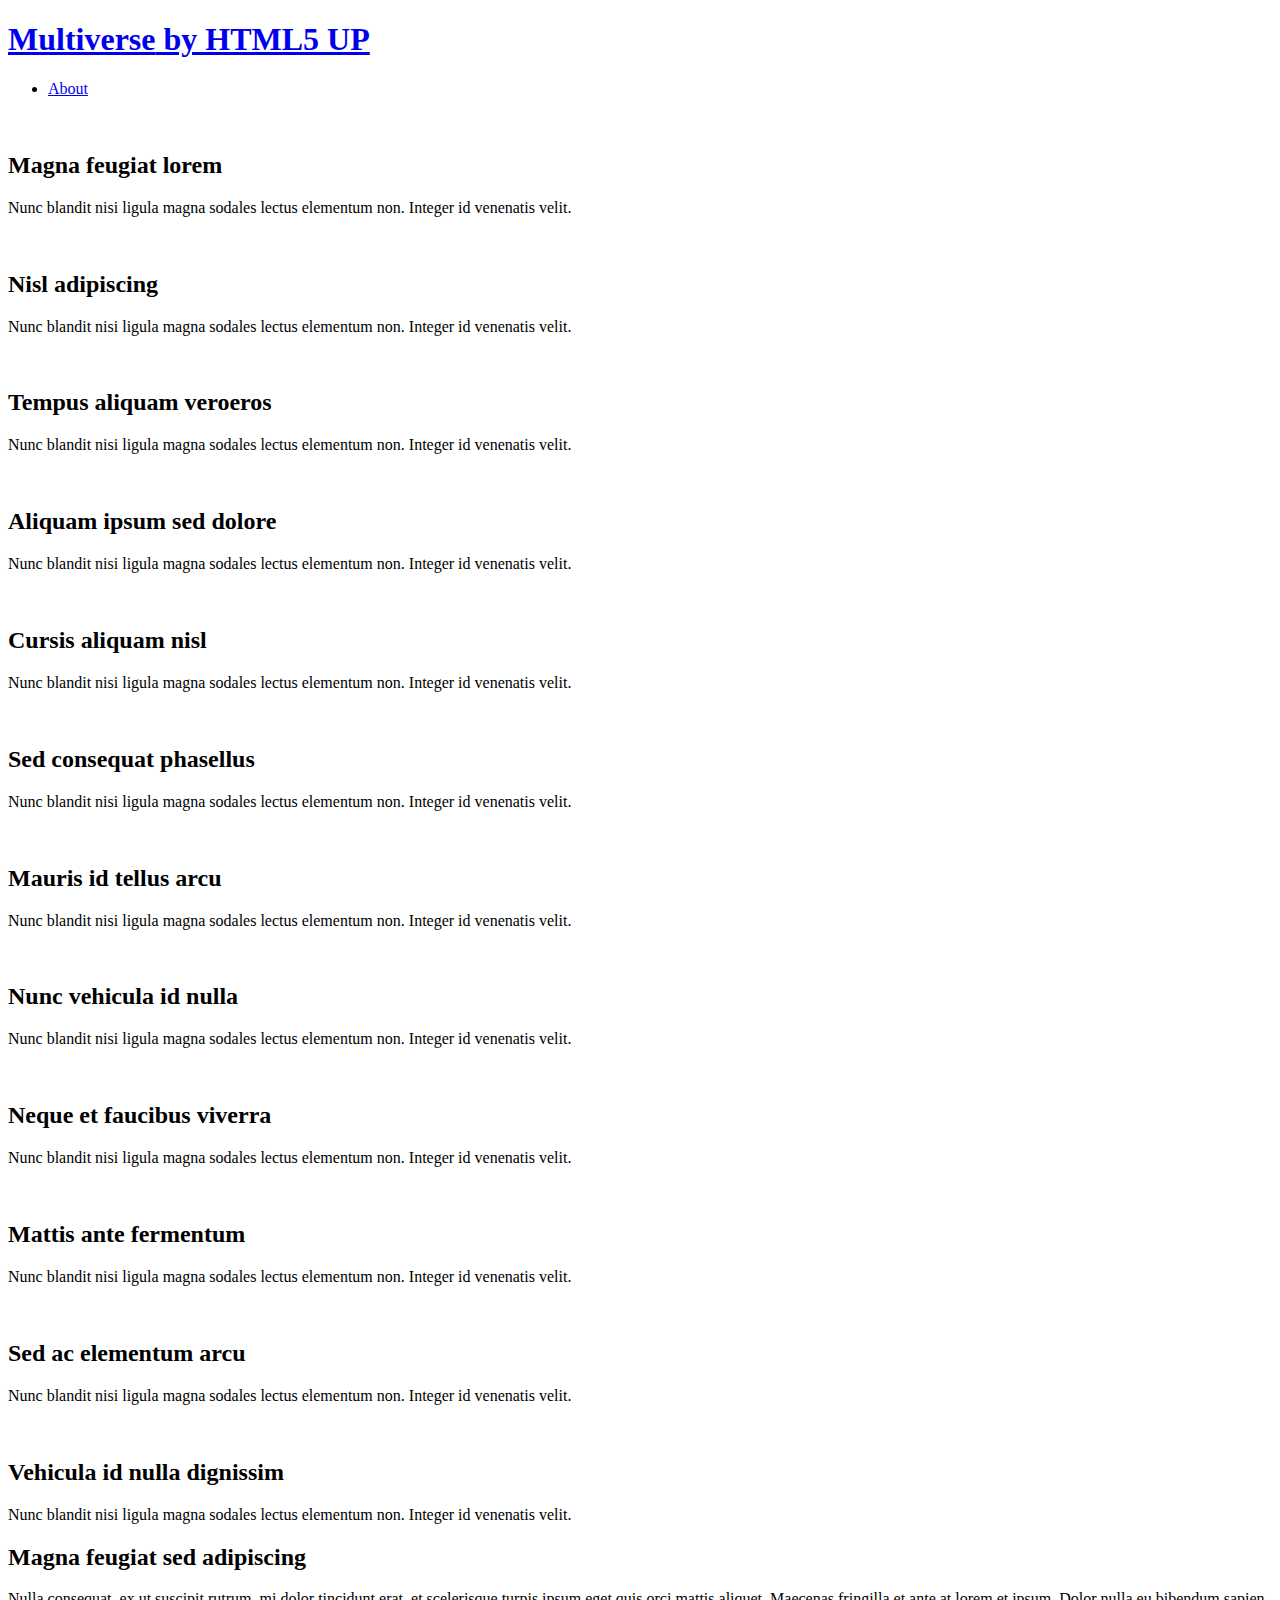
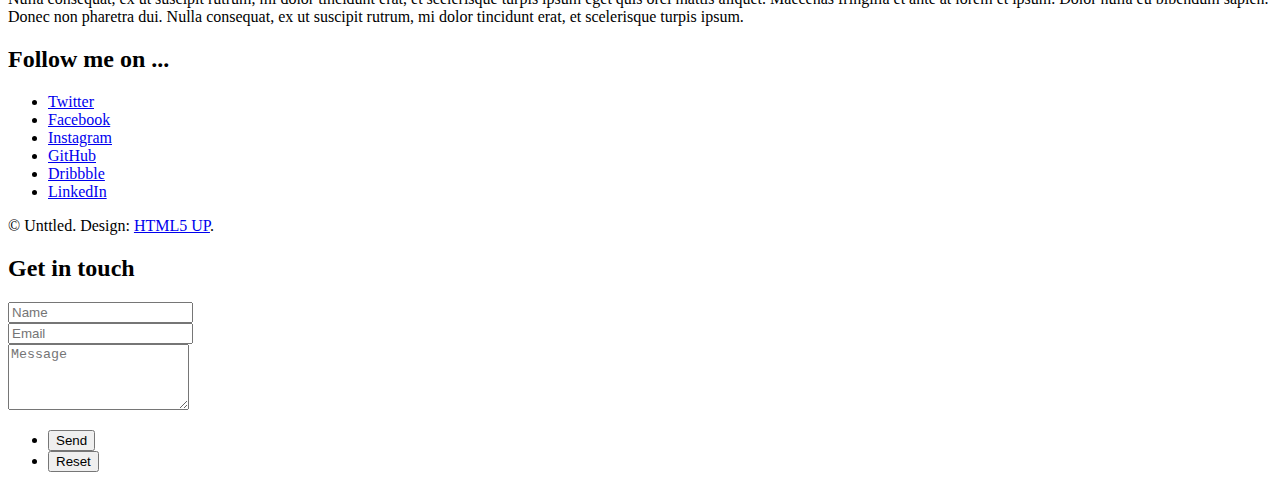
==== index.html @ 1b2cc295 "Add files via upload" ====
<!DOCTYPE HTML>
<!--
	Multiverse by HTML5 UP
	html5up.net | @ajlkn
	Free for personal and commercial use under the CCA 3.0 license (html5up.net/license)
-->
<html>
	<head>
		<title>Multiverse by HTML5 UP</title>
		<meta charset="utf-8" />
		<meta name="viewport" content="width=device-width, initial-scale=1, user-scalable=no" />
		<link rel="stylesheet" href="assets/css/main.css" />
		<noscript><link rel="stylesheet" href="assets/css/noscript.css" /></noscript>
	</head>
	<body class="is-preload">

		<!-- Wrapper -->
			<div id="wrapper">

				<!-- Header -->
					<header id="header">
						<h1><a href="index.html"><strong>Multiverse</strong> by HTML5 UP</a></h1>
						<nav>
							<ul>
								<li><a href="#footer" class="icon solid fa-info-circle">About</a></li>
							</ul>
						</nav>
					</header>

				<!-- Main -->
					<div id="main">
						<article class="thumb">
							<a href="images/fulls/01.jpg" class="image"><img src="images/thumbs/01.jpg" alt="" /></a>
							<h2>Magna feugiat lorem</h2>
							<p>Nunc blandit nisi ligula magna sodales lectus elementum non. Integer id venenatis velit.</p>
						</article>
						<article class="thumb">
							<a href="images/fulls/02.jpg" class="image"><img src="images/thumbs/02.jpg" alt="" /></a>
							<h2>Nisl adipiscing</h2>
							<p>Nunc blandit nisi ligula magna sodales lectus elementum non. Integer id venenatis velit.</p>
						</article>
						<article class="thumb">
							<a href="images/fulls/03.jpg" class="image"><img src="images/thumbs/03.jpg" alt="" /></a>
							<h2>Tempus aliquam veroeros</h2>
							<p>Nunc blandit nisi ligula magna sodales lectus elementum non. Integer id venenatis velit.</p>
						</article>
						<article class="thumb">
							<a href="images/fulls/04.jpg" class="image"><img src="images/thumbs/04.jpg" alt="" /></a>
							<h2>Aliquam ipsum sed dolore</h2>
							<p>Nunc blandit nisi ligula magna sodales lectus elementum non. Integer id venenatis velit.</p>
						</article>
						<article class="thumb">
							<a href="images/fulls/05.jpg" class="image"><img src="images/thumbs/05.jpg" alt="" /></a>
							<h2>Cursis aliquam nisl</h2>
							<p>Nunc blandit nisi ligula magna sodales lectus elementum non. Integer id venenatis velit.</p>
						</article>
						<article class="thumb">
							<a href="images/fulls/06.jpg" class="image"><img src="images/thumbs/06.jpg" alt="" /></a>
							<h2>Sed consequat phasellus</h2>
							<p>Nunc blandit nisi ligula magna sodales lectus elementum non. Integer id venenatis velit.</p>
						</article>
						<article class="thumb">
							<a href="images/fulls/07.jpg" class="image"><img src="images/thumbs/07.jpg" alt="" /></a>
							<h2>Mauris id tellus arcu</h2>
							<p>Nunc blandit nisi ligula magna sodales lectus elementum non. Integer id venenatis velit.</p>
						</article>
						<article class="thumb">
							<a href="images/fulls/08.jpg" class="image"><img src="images/thumbs/08.jpg" alt="" /></a>
							<h2>Nunc vehicula id nulla</h2>
							<p>Nunc blandit nisi ligula magna sodales lectus elementum non. Integer id venenatis velit.</p>
						</article>
						<article class="thumb">
							<a href="images/fulls/09.jpg" class="image"><img src="images/thumbs/09.jpg" alt="" /></a>
							<h2>Neque et faucibus viverra</h2>
							<p>Nunc blandit nisi ligula magna sodales lectus elementum non. Integer id venenatis velit.</p>
						</article>
						<article class="thumb">
							<a href="images/fulls/10.jpg" class="image"><img src="images/thumbs/10.jpg" alt="" /></a>
							<h2>Mattis ante fermentum</h2>
							<p>Nunc blandit nisi ligula magna sodales lectus elementum non. Integer id venenatis velit.</p>
						</article>
						<article class="thumb">
							<a href="images/fulls/11.jpg" class="image"><img src="images/thumbs/11.jpg" alt="" /></a>
							<h2>Sed ac elementum arcu</h2>
							<p>Nunc blandit nisi ligula magna sodales lectus elementum non. Integer id venenatis velit.</p>
						</article>
						<article class="thumb">
							<a href="images/fulls/12.jpg" class="image"><img src="images/thumbs/12.jpg" alt="" /></a>
							<h2>Vehicula id nulla dignissim</h2>
							<p>Nunc blandit nisi ligula magna sodales lectus elementum non. Integer id venenatis velit.</p>
						</article>
					</div>

				<!-- Footer -->
					<footer id="footer" class="panel">
						<div class="inner split">
							<div>
								<section>
									<h2>Magna feugiat sed adipiscing</h2>
									<p>Nulla consequat, ex ut suscipit rutrum, mi dolor tincidunt erat, et scelerisque turpis ipsum eget quis orci mattis aliquet. Maecenas fringilla et ante at lorem et ipsum. Dolor nulla eu bibendum sapien. Donec non pharetra dui. Nulla consequat, ex ut suscipit rutrum, mi dolor tincidunt erat, et scelerisque turpis ipsum.</p>
								</section>
								<section>
									<h2>Follow me on ...</h2>
									<ul class="icons">
										<li><a href="#" class="icon brands fa-twitter"><span class="label">Twitter</span></a></li>
										<li><a href="#" class="icon brands fa-facebook-f"><span class="label">Facebook</span></a></li>
										<li><a href="#" class="icon brands fa-instagram"><span class="label">Instagram</span></a></li>
										<li><a href="#" class="icon brands fa-github"><span class="label">GitHub</span></a></li>
										<li><a href="#" class="icon brands fa-dribbble"><span class="label">Dribbble</span></a></li>
										<li><a href="#" class="icon brands fa-linkedin-in"><span class="label">LinkedIn</span></a></li>
									</ul>
								</section>
								<p class="copyright">
									&copy; Unttled. Design: <a href="http://html5up.net">HTML5 UP</a>.
								</p>
							</div>
							<div>
								<section>
									<h2>Get in touch</h2>
									<form method="post" action="#">
										<div class="fields">
											<div class="field half">
												<input type="text" name="name" id="name" placeholder="Name" />
											</div>
											<div class="field half">
												<input type="text" name="email" id="email" placeholder="Email" />
											</div>
											<div class="field">
												<textarea name="message" id="message" rows="4" placeholder="Message"></textarea>
											</div>
										</div>
										<ul class="actions">
											<li><input type="submit" value="Send" class="primary" /></li>
											<li><input type="reset" value="Reset" /></li>
										</ul>
									</form>
								</section>
							</div>
						</div>
					</footer>

			</div>

		<!-- Scripts -->
			<script src="assets/js/jquery.min.js"></script>
			<script src="assets/js/jquery.poptrox.min.js"></script>
			<script src="assets/js/browser.min.js"></script>
			<script src="assets/js/breakpoints.min.js"></script>
			<script src="assets/js/util.js"></script>
			<script src="assets/js/main.js"></script>

	</body>
</html>
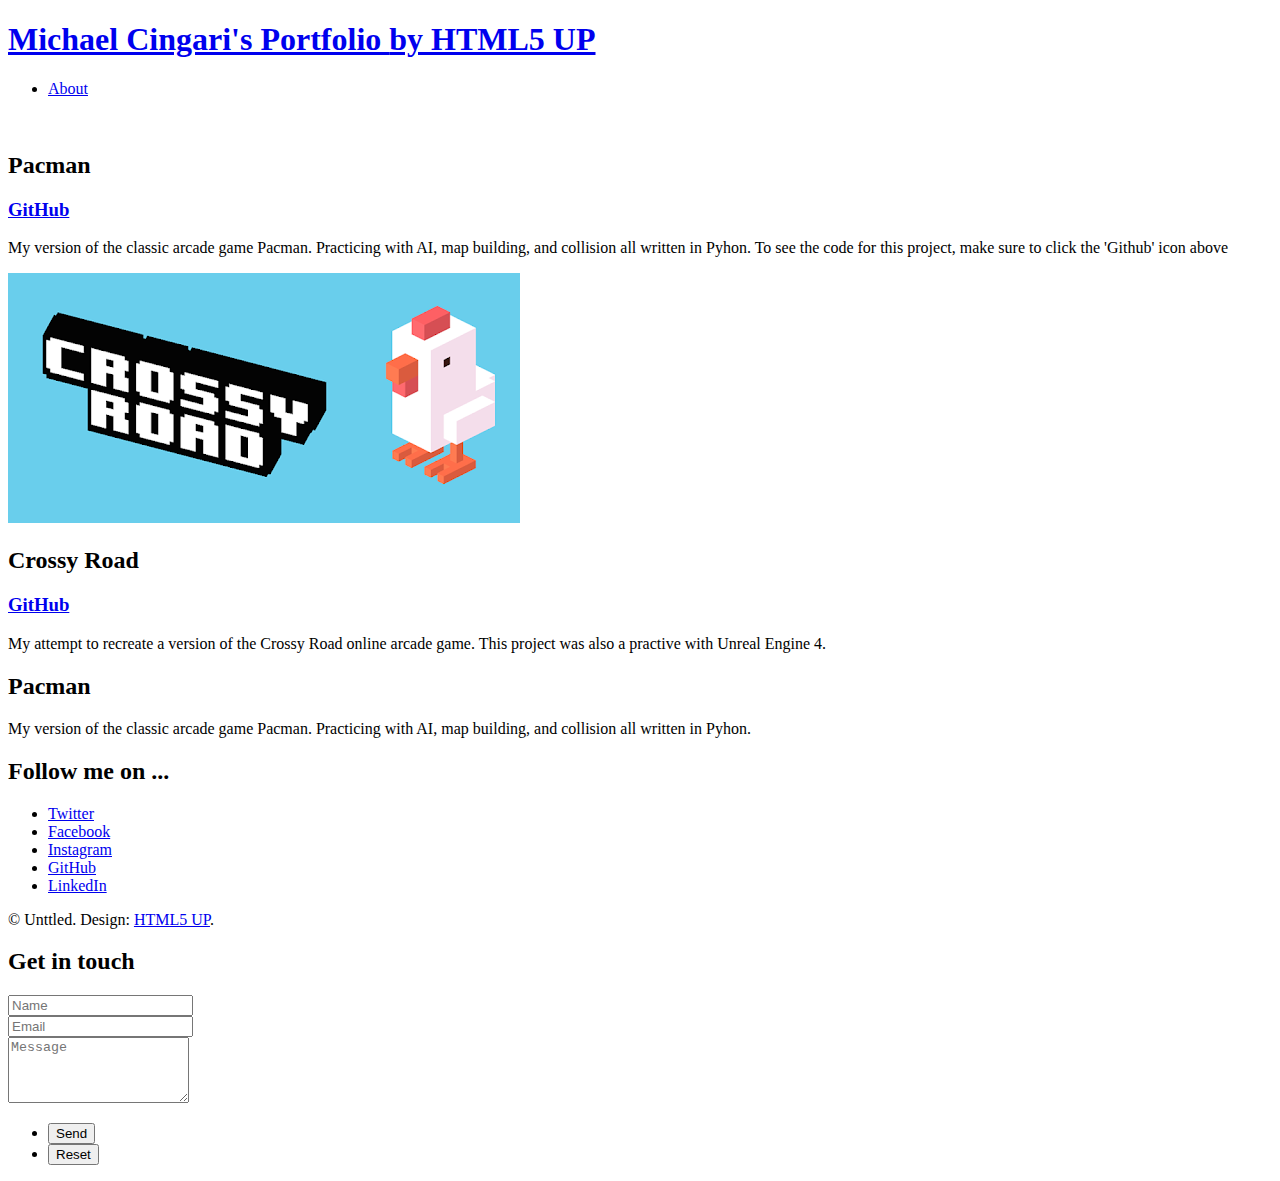
==== commit 4272651b: "Update index.html" ====
--- a/index.html
+++ b/index.html
@@ -19,7 +19,8 @@
 
 				<!-- Header -->
 					<header id="header">
-						<h1><a href="index.html"><strong>Multiverse</strong> by HTML5 UP</a></h1>
+						<h1><a href="index.html"><strong>Michael Cingari's Portfolio
+						</strong> by HTML5 UP</a></h1>
 						<nav>
 							<ul>
 								<li><a href="#footer" class="icon solid fa-info-circle">About</a></li>
@@ -30,64 +31,17 @@
 				<!-- Main -->
 					<div id="main">
 						<article class="thumb">
-							<a href="images/fulls/01.jpg" class="image"><img src="images/thumbs/01.jpg" alt="" /></a>
-							<h2>Magna feugiat lorem</h2>
-							<p>Nunc blandit nisi ligula magna sodales lectus elementum non. Integer id venenatis velit.</p>
+							<a href="images/fulls/Pacman_Image.jpg" class="image"><img src="images/thumbs/Pacman_Image.jpg" alt="" /></a>
+							<h2>Pacman</h2>
+							<h3><a href="https://github.com/CingarBear/CingarBear.github.io/tree/master/PacmanCode" class="icon brands fa-github"><span class="label">GitHub</span></a></h3>
+							<p>My version of the classic arcade game Pacman. Practicing with AI, map building, and collision all written in Pyhon. To see the code for this project, make sure to click the 'Github' icon above
+							
 						</article>
 						<article class="thumb">
-							<a href="images/fulls/02.jpg" class="image"><img src="images/thumbs/02.jpg" alt="" /></a>
-							<h2>Nisl adipiscing</h2>
-							<p>Nunc blandit nisi ligula magna sodales lectus elementum non. Integer id venenatis velit.</p>
-						</article>
-						<article class="thumb">
-							<a href="images/fulls/03.jpg" class="image"><img src="images/thumbs/03.jpg" alt="" /></a>
-							<h2>Tempus aliquam veroeros</h2>
-							<p>Nunc blandit nisi ligula magna sodales lectus elementum non. Integer id venenatis velit.</p>
-						</article>
-						<article class="thumb">
-							<a href="images/fulls/04.jpg" class="image"><img src="images/thumbs/04.jpg" alt="" /></a>
-							<h2>Aliquam ipsum sed dolore</h2>
-							<p>Nunc blandit nisi ligula magna sodales lectus elementum non. Integer id venenatis velit.</p>
-						</article>
-						<article class="thumb">
-							<a href="images/fulls/05.jpg" class="image"><img src="images/thumbs/05.jpg" alt="" /></a>
-							<h2>Cursis aliquam nisl</h2>
-							<p>Nunc blandit nisi ligula magna sodales lectus elementum non. Integer id venenatis velit.</p>
-						</article>
-						<article class="thumb">
-							<a href="images/fulls/06.jpg" class="image"><img src="images/thumbs/06.jpg" alt="" /></a>
-							<h2>Sed consequat phasellus</h2>
-							<p>Nunc blandit nisi ligula magna sodales lectus elementum non. Integer id venenatis velit.</p>
-						</article>
-						<article class="thumb">
-							<a href="images/fulls/07.jpg" class="image"><img src="images/thumbs/07.jpg" alt="" /></a>
-							<h2>Mauris id tellus arcu</h2>
-							<p>Nunc blandit nisi ligula magna sodales lectus elementum non. Integer id venenatis velit.</p>
-						</article>
-						<article class="thumb">
-							<a href="images/fulls/08.jpg" class="image"><img src="images/thumbs/08.jpg" alt="" /></a>
-							<h2>Nunc vehicula id nulla</h2>
-							<p>Nunc blandit nisi ligula magna sodales lectus elementum non. Integer id venenatis velit.</p>
-						</article>
-						<article class="thumb">
-							<a href="images/fulls/09.jpg" class="image"><img src="images/thumbs/09.jpg" alt="" /></a>
-							<h2>Neque et faucibus viverra</h2>
-							<p>Nunc blandit nisi ligula magna sodales lectus elementum non. Integer id venenatis velit.</p>
-						</article>
-						<article class="thumb">
-							<a href="images/fulls/10.jpg" class="image"><img src="images/thumbs/10.jpg" alt="" /></a>
-							<h2>Mattis ante fermentum</h2>
-							<p>Nunc blandit nisi ligula magna sodales lectus elementum non. Integer id venenatis velit.</p>
-						</article>
-						<article class="thumb">
-							<a href="images/fulls/11.jpg" class="image"><img src="images/thumbs/11.jpg" alt="" /></a>
-							<h2>Sed ac elementum arcu</h2>
-							<p>Nunc blandit nisi ligula magna sodales lectus elementum non. Integer id venenatis velit.</p>
-						</article>
-						<article class="thumb">
-							<a href="images/fulls/12.jpg" class="image"><img src="images/thumbs/12.jpg" alt="" /></a>
-							<h2>Vehicula id nulla dignissim</h2>
-							<p>Nunc blandit nisi ligula magna sodales lectus elementum non. Integer id venenatis velit.</p>
+							<a href="images/fulls/Crossy_Road_image.png" class="image"><img src="images/thumbs/Crossy_Road_image.png" alt="" /></a>
+							<h2>Crossy Road</h2>
+							<h3><a href="https://github.com/CingarBear/CrossyRoadGameTestRepo" class="icon brands fa-github"><span class="label">GitHub</span></a></h3>
+							<p>My attempt to recreate a version of the Crossy Road online arcade game. This project was also a practive with Unreal Engine 4.
 						</article>
 					</div>
 
@@ -96,8 +50,9 @@
 						<div class="inner split">
 							<div>
 								<section>
-									<h2>Magna feugiat sed adipiscing</h2>
-									<p>Nulla consequat, ex ut suscipit rutrum, mi dolor tincidunt erat, et scelerisque turpis ipsum eget quis orci mattis aliquet. Maecenas fringilla et ante at lorem et ipsum. Dolor nulla eu bibendum sapien. Donec non pharetra dui. Nulla consequat, ex ut suscipit rutrum, mi dolor tincidunt erat, et scelerisque turpis ipsum.</p>
+									<h2>Pacman</h2>
+									<p>My version of the classic arcade game Pacman. Practicing with AI, map building, and collision all written in Pyhon.
+									</p>
 								</section>
 								<section>
 									<h2>Follow me on ...</h2>
@@ -105,9 +60,8 @@
 										<li><a href="#" class="icon brands fa-twitter"><span class="label">Twitter</span></a></li>
 										<li><a href="#" class="icon brands fa-facebook-f"><span class="label">Facebook</span></a></li>
 										<li><a href="#" class="icon brands fa-instagram"><span class="label">Instagram</span></a></li>
-										<li><a href="#" class="icon brands fa-github"><span class="label">GitHub</span></a></li>
-										<li><a href="#" class="icon brands fa-dribbble"><span class="label">Dribbble</span></a></li>
-										<li><a href="#" class="icon brands fa-linkedin-in"><span class="label">LinkedIn</span></a></li>
+										<li><a href="https://github.com/CingarBear/CingarBear.github.io" class="icon brands fa-github"><span class="label">GitHub</span></a></li>
+										<li><a href="https://www.linkedin.com/in/michael-cingari-381017b8/" class="icon brands fa-linkedin-in"><span class="label">LinkedIn</span></a></li>
 									</ul>
 								</section>
 								<p class="copyright">
@@ -150,4 +104,4 @@
 			<script src="assets/js/main.js"></script>
 
 	</body>
-</html>+</html>
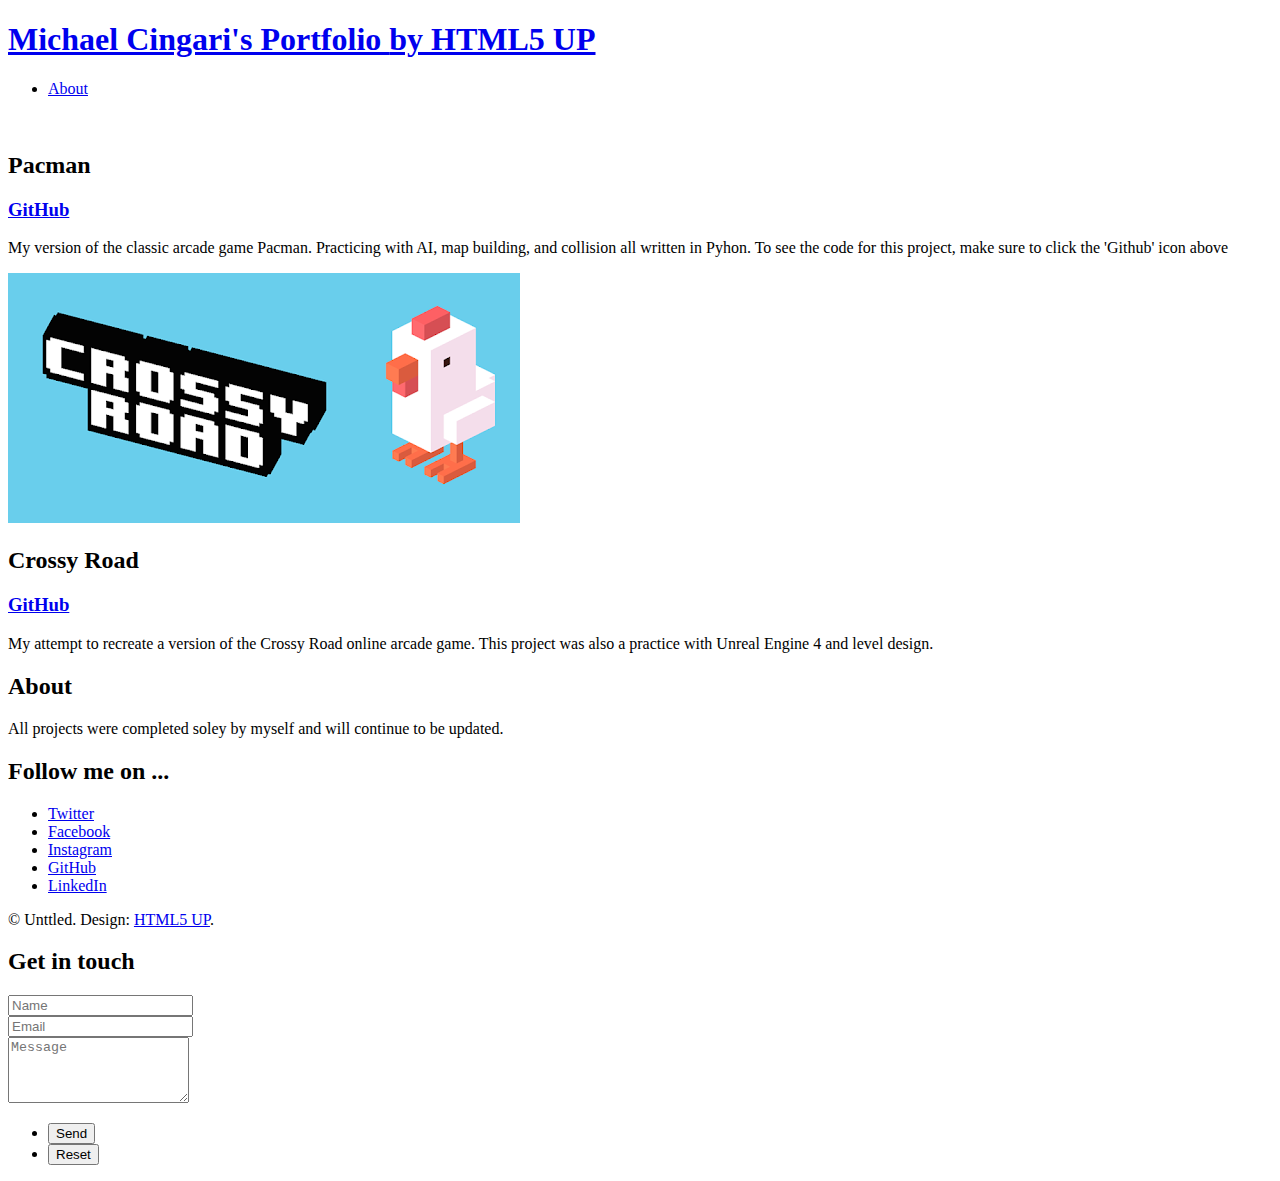
==== commit 6aa58c5b: "Update index.html" ====
--- a/index.html
+++ b/index.html
@@ -41,7 +41,7 @@
 							<a href="images/fulls/Crossy_Road_image.png" class="image"><img src="images/thumbs/Crossy_Road_image.png" alt="" /></a>
 							<h2>Crossy Road</h2>
 							<h3><a href="https://github.com/CingarBear/CrossyRoadGameTestRepo" class="icon brands fa-github"><span class="label">GitHub</span></a></h3>
-							<p>My attempt to recreate a version of the Crossy Road online arcade game. This project was also a practive with Unreal Engine 4.
+							<p>My attempt to recreate a version of the Crossy Road online arcade game. This project was also a practice with Unreal Engine 4 and level design.
 						</article>
 					</div>
 
@@ -50,8 +50,8 @@
 						<div class="inner split">
 							<div>
 								<section>
-									<h2>Pacman</h2>
-									<p>My version of the classic arcade game Pacman. Practicing with AI, map building, and collision all written in Pyhon.
+									<h2>About</h2>
+									<p>All projects were completed soley by myself and will continue to be updated. 
 									</p>
 								</section>
 								<section>
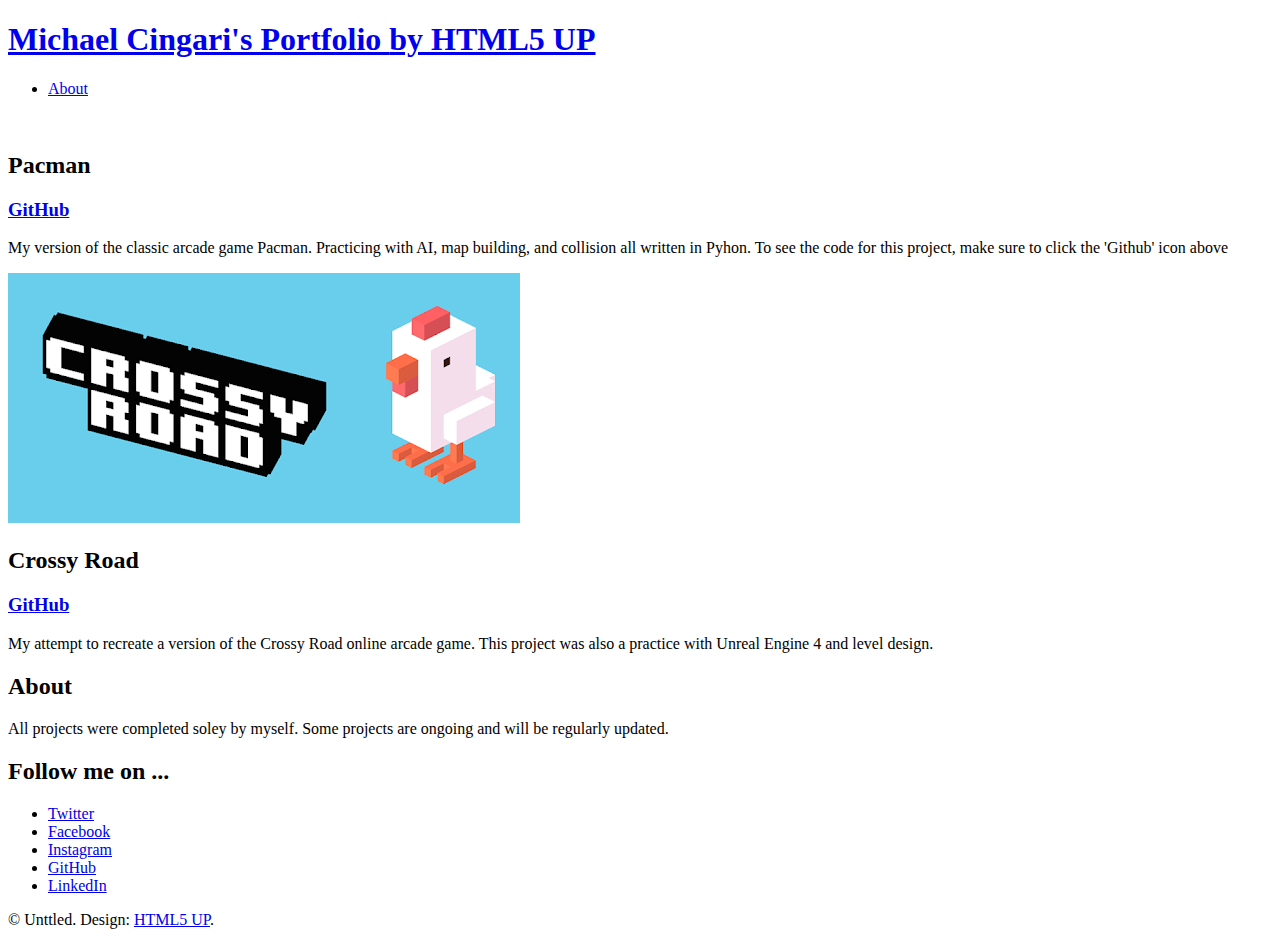
==== commit e01b416a: "Update index.html" ====
--- a/index.html
+++ b/index.html
@@ -51,7 +51,7 @@
 							<div>
 								<section>
 									<h2>About</h2>
-									<p>All projects were completed soley by myself and will continue to be updated. 
+									<p>All projects were completed soley by myself. Some projects are ongoing and will be regularly updated.
 									</p>
 								</section>
 								<section>
@@ -69,26 +69,6 @@
 								</p>
 							</div>
 							<div>
-								<section>
-									<h2>Get in touch</h2>
-									<form method="post" action="#">
-										<div class="fields">
-											<div class="field half">
-												<input type="text" name="name" id="name" placeholder="Name" />
-											</div>
-											<div class="field half">
-												<input type="text" name="email" id="email" placeholder="Email" />
-											</div>
-											<div class="field">
-												<textarea name="message" id="message" rows="4" placeholder="Message"></textarea>
-											</div>
-										</div>
-										<ul class="actions">
-											<li><input type="submit" value="Send" class="primary" /></li>
-											<li><input type="reset" value="Reset" /></li>
-										</ul>
-									</form>
-								</section>
 							</div>
 						</div>
 					</footer>
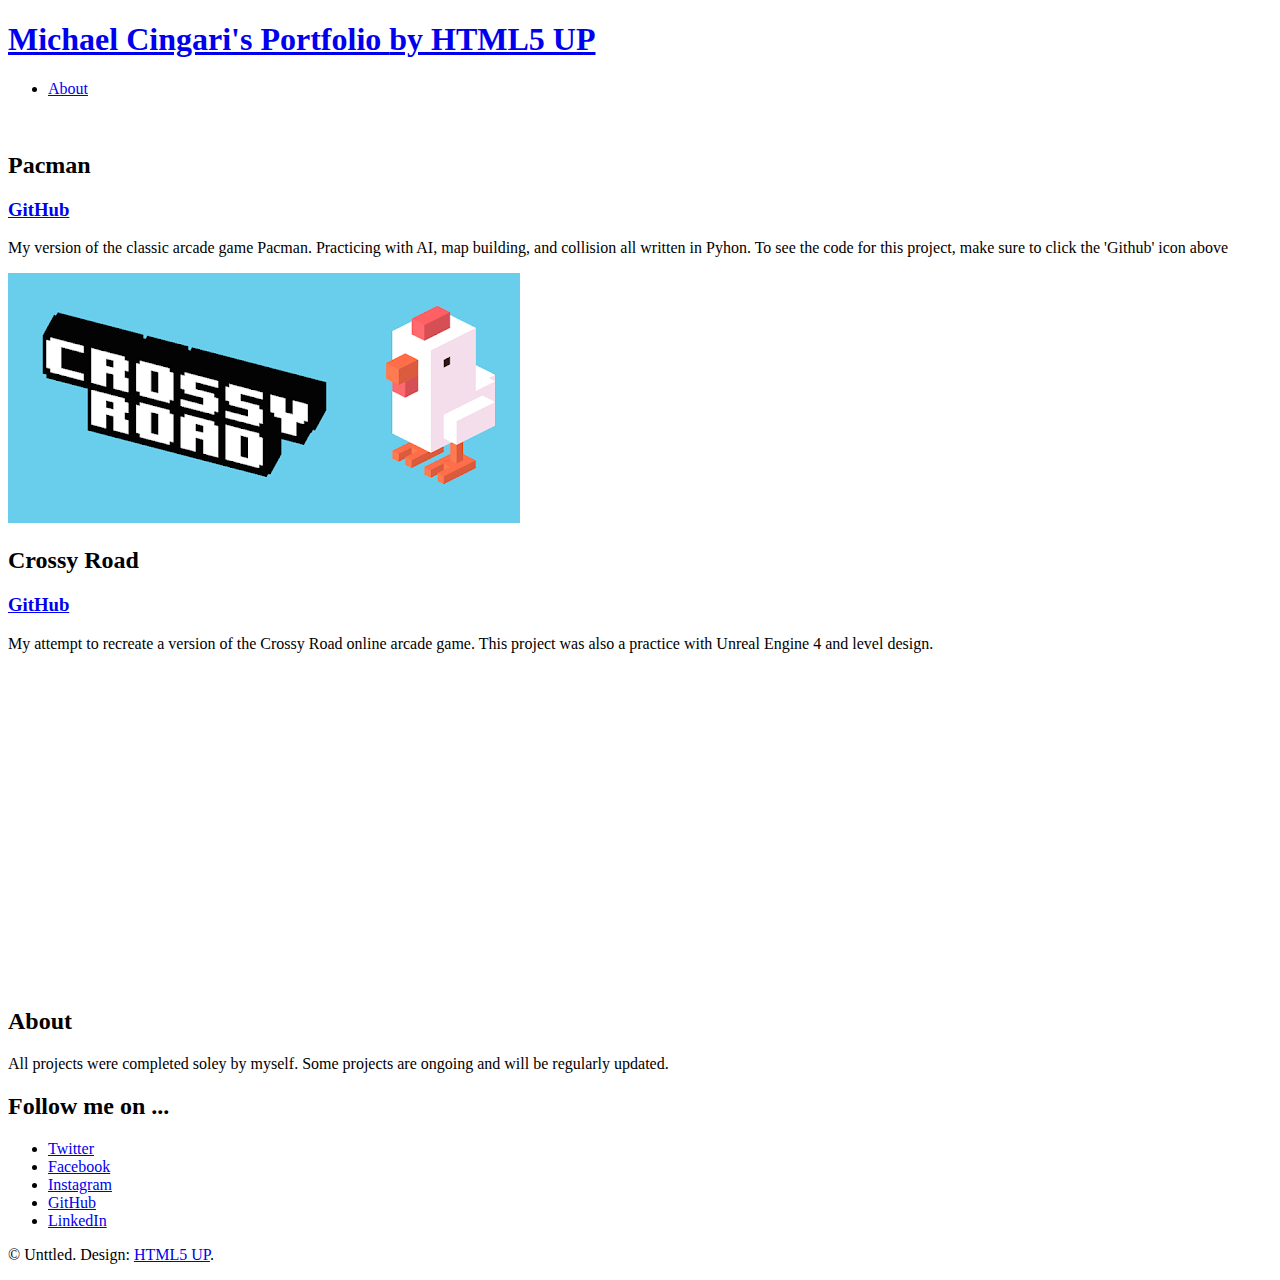
==== commit 46f4d81f: "Add files via upload" ====
--- a/index.html
+++ b/index.html
@@ -35,7 +35,6 @@
 							<h2>Pacman</h2>
 							<h3><a href="https://github.com/CingarBear/CingarBear.github.io/tree/master/PacmanCode" class="icon brands fa-github"><span class="label">GitHub</span></a></h3>
 							<p>My version of the classic arcade game Pacman. Practicing with AI, map building, and collision all written in Pyhon. To see the code for this project, make sure to click the 'Github' icon above
-							
 						</article>
 						<article class="thumb">
 							<a href="images/fulls/Crossy_Road_image.png" class="image"><img src="images/thumbs/Crossy_Road_image.png" alt="" /></a>
@@ -45,6 +44,13 @@
 						</article>
 					</div>
 
+
+					<!-- Embedded Youtube Links -->
+					<!-- Used for Demo Reels of Projects -->
+					<div class="iframe-container">
+						<iframe width="560" height="315" src="https://www.youtube.com/embed/9YffrCViTVk" frameborder="0" allow="accelerometer; autoplay; encrypted-media; gyroscope; picture-in-picture" allowfullscreen></iframe>
+					</div>
+					
 				<!-- Footer -->
 					<footer id="footer" class="panel">
 						<div class="inner split">
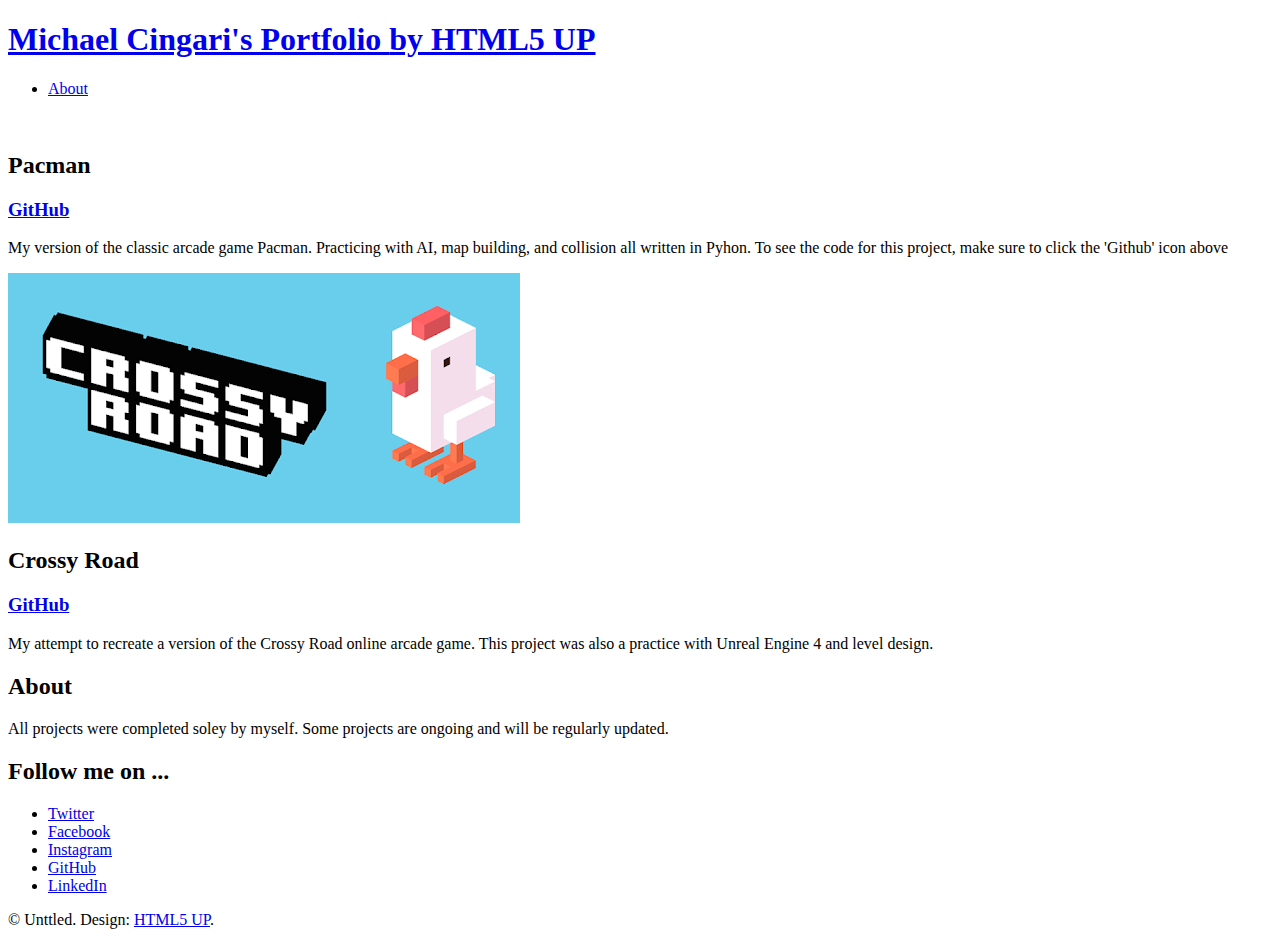
==== commit c51806d4: "Update index.html" ====
--- a/index.html
+++ b/index.html
@@ -47,9 +47,9 @@
 
 					<!-- Embedded Youtube Links -->
 					<!-- Used for Demo Reels of Projects -->
-					<div class="iframe-container">
+					<!-- <div class="iframe-container">
 						<iframe width="560" height="315" src="https://www.youtube.com/embed/9YffrCViTVk" frameborder="0" allow="accelerometer; autoplay; encrypted-media; gyroscope; picture-in-picture" allowfullscreen></iframe>
-					</div>
+					</div> -->
 					
 				<!-- Footer -->
 					<footer id="footer" class="panel">
